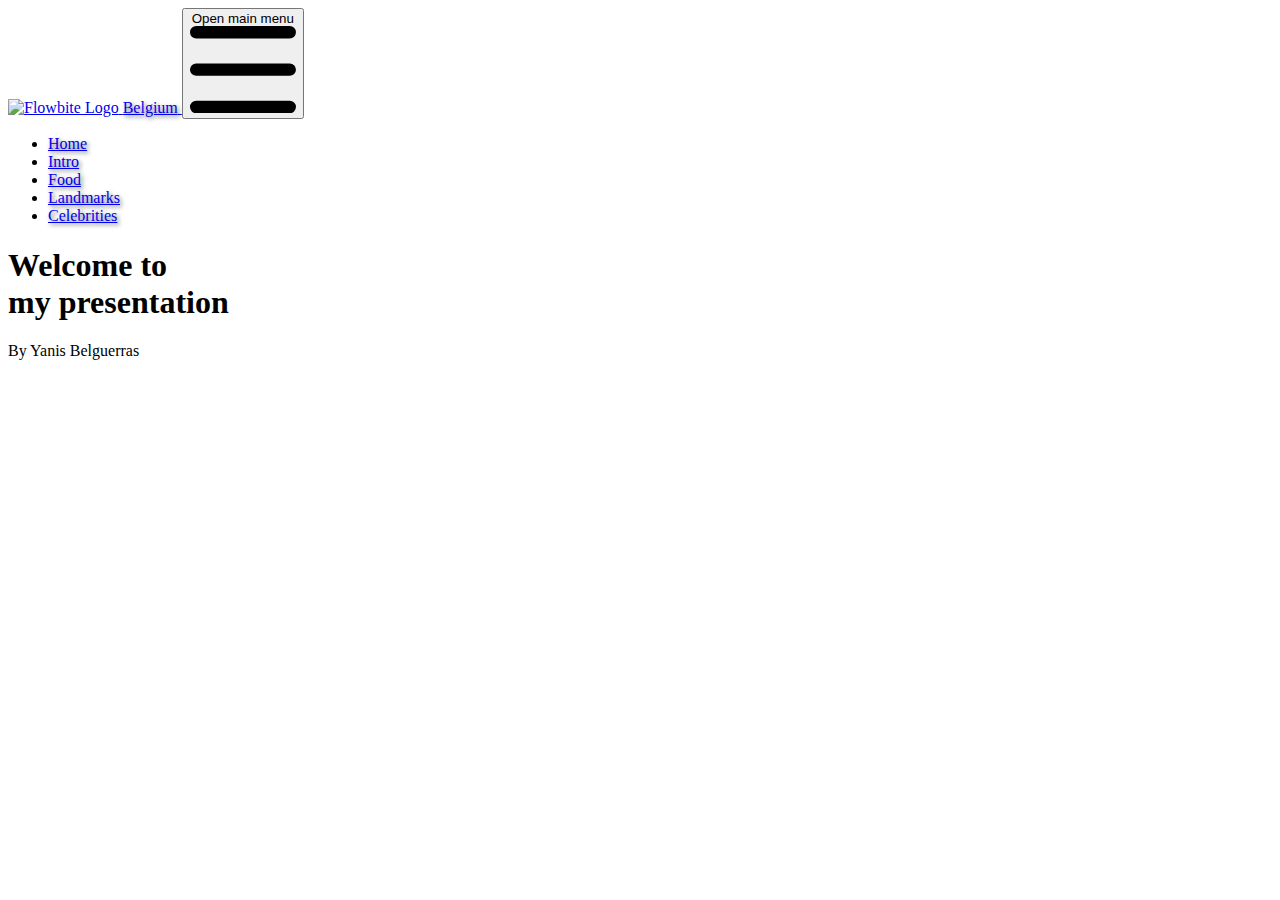
==== index.html @ 885a82c3 "Add files via upload" ====
<!DOCTYPE html>
<html lang="en">

<head>
    <meta charset="UTF-8">
    <meta name="viewport" content="width=device-width, initial-scale=1.0">
    <link href="https://cdnjs.cloudflare.com/ajax/libs/flowbite/1.8.1/flowbite.min.css" rel="stylesheet" />
    <script src="https://cdn.tailwindcss.com"></script>
    <title>Presentation of Belgium</title>
    <meta name="color-scheme" content="only-dark">
    <style>
        /* Full-screen particles container */
        #particles-js {
            position: absolute;
            top: 0;
            left: 0;
            width: 100%;
            height: 100%;
            z-index: -1; /* Ensure particles are behind other content */
        }

        /* Text shadow for navbar links */
        .text-shadow {
            text-shadow: 2px 2px 4px rgba(0, 0, 0, 0.6);
        }
    </style>
    <script src="https://cdn.jsdelivr.net/npm/particles.js@2.0.0/particles.min.js"></script>
</head>

<body class="bg-black">
    <!-- Particles.js container -->
    <div id="particles-js"></div>

    <nav class="belgiumText bg-white border-gray-200 dark:bg-red-900">
        <div class="max-w-screen-xl flex flex-wrap items-center justify-between mx-auto p-4">
            <a href="https://flowbite.com/" class="flex items-center space-x-3 rtl:space-x-reverse">
                <img src="https://imgs.search.brave.com/cCiiLeAvrJM_VEg174NBQhTFCQ5dcsKrtpfmxerILKg/rs:fit:500:0:0:0/g:ce/aHR0cHM6Ly90My5m/dGNkbi5uZXQvanBn/LzAwLzk3LzQyLzc2/LzM2MF9GXzk3NDI3/Njc4X0NZeHljbDVx/WXRJbFEyYW5ncVZE/MXoySnNDaUF0N0V3/LmpwZw" class="h-8" alt="Flowbite Logo" />
                <span class="self-center text-2xl font-semibold whitespace-nowrap dark:text-white text-shadow">Belgium</span>
            </a>
            <button data-collapse-toggle="navbar-default" type="button"
                class="inline-flex items-center p-2 w-10 h-10 justify-center text-sm text-gray-500 rounded-lg md:hidden hover:bg-gray-100 focus:outline-none focus:ring-2 focus:ring-gray-200 dark:text-gray-400 dark:hover:bg-gray-700 dark:focus:ring-gray-600"
                aria-controls="navbar-default" aria-expanded="false">
                <span class="sr-only">Open main menu</span>
                <svg class="w-5 h-5" aria-hidden="true" xmlns="http://www.w3.org/2000/svg" fill="none"
                    viewBox="0 0 17 14">
                    <path stroke="currentColor" stroke-linecap="round" stroke-linejoin="round" stroke-width="2"
                        d="M1 1h15M1 7h15M1 13h15" />
                </svg>
            </button>
            <div class="hidden w-full md:block md:w-auto" id="navbar-default">
                <ul
                    class="font-medium flex flex-col p-4 md:p-0 mt-4 border border-gray-100 rounded-lg bg-gray-50 md:flex-row md:space-x-8 rtl:space-x-reverse md:mt-0 md:border-0 md:bg-white dark:bg-gray-800 md:dark:bg-red-900 dark:border-gray-700">
                    <li>
                        <a href="#"
                            class="md:dark:hover:text-yellow-500 block py-2 px-3 text-white bg-yellow-700 rounded md:bg-transparent md:text-yellow-700 md:p-0 dark:text-white md:dark:text-white font-bold text-lg hover:text-yellow-400 text-shadow"
                            aria-current="page">Home</a>
                    </li>
                    <li>
                        <a href="#"
                            class="block py-2 px-3 text-gray-900 rounded hover:bg-gray-100 md:hover:bg-transparent md:border-0 md:hover:text-blue-700 md:p-0 dark:text-white md:dark:hover:text-yellow-500 dark:hover:bg-gray-700 dark:hover:text-white md:dark:hover:bg-transparent font-bold text-lg hover:text-yellow-400 text-shadow">Intro</a>
                    </li>
                    <li>
                        <a href="#"
                            class="block py-2 px-3 text-gray-900 rounded hover:bg-gray-100 md:hover:bg-transparent md:border-0 md:hover:text-blue-700 md:p-0 dark:text-white md:dark:hover:text-yellow-500 dark:hover:bg-gray-700 dark:hover:text-white md:dark:hover:bg-transparent font-bold text-lg hover:text-yellow-400 text-shadow">Food</a>
                    </li>
                    <li>
                        <a href="#"
                            class="block py-2 px-3 text-gray-900 rounded hover:bg-gray-100 md:hover:bg-transparent md:border-0 md:hover:text-blue-700 md:p-0 dark:text-white md:dark:hover:text-yellow-500 dark:hover:bg-gray-700 dark:hover:text-white md:dark:hover:bg-transparent font-bold text-lg hover:text-yellow-400 text-shadow">Landmarks</a>
                    </li>
                    <li>
                        <a href="#"
                            class="block py-2 px-3 text-gray-900 rounded hover:bg-gray-100 md:hover:bg-transparent md:border-0 md:hover:text-blue-700 md:p-0 dark:text-white md:dark:hover:text-yellow-500 dark:hover:bg-gray-700 dark:hover:text-white md:dark:hover:bg-transparent font-bold text-lg hover:text-yellow-400 text-shadow">Celebrities</a>
                    </li>
                </ul>
            </div>
        </div>
    </nav>

    <div class="max-w-screen-sm ml-10 px-4 pt-16">
        <h1
            class="mb-4 text-3xl font-extrabold text-gray-900 dark:text-white md:text-5xl lg:text-6xl text-left">
            <span class="text-transparent bg-clip-text bg-gradient-to-r to-yellow-300 from-red-900">
                Welcome to<br> my presentation</span>
        </h1>
        <p class="text-lg font-normal text-gray-500 dark:text-gray-400">By Yanis Belguerras</p>
    </div>
    <!-- Initialize Particles.js -->
    <script>
        particlesJS('particles-js', {
            "particles": {
                "number": {
                    "value": 80,
                    "density": {
                        "enable": true,
                        "value_area": 800
                    }
                },
                "color": {
                    "value": "#FFFFFF"
                },
                "shape": {
                    "type": "circle",
                    "stroke": {
                        "width": 0,
                        "color": "#000000"
                    },
                    "polygon": {
                        "nb_sides": 5
                    }
                },
                "opacity": {
                    "value": 0.5,
                    "random": false,
                    "anim": {
                        "enable": false,
                        "speed": 1,
                        "opacity_min": 0.1,
                        "sync": false
                    }
                },
                "size": {
                    "value": 3,
                    "random": true,
                    "anim": {
                        "enable": false,
                        "speed": 40,
                        "size_min": 0.1,
                        "sync": false
                    }
                },
                "line_linked": {
                    "enable": false,
                    "distance": 150,
                    "color": "#ffffff",
                    "opacity": 0.4,
                    "width": 1
                },
                "move": {
                    "enable": true,
                    "speed": 3,
                    "direction": "none",
                    "random": false,
                    "straight": false,
                    "out_mode": "out",
                    "bounce": false,
                    "attract": {
                        "enable": false,
                        "rotateX": 600,
                        "rotateY": 1200
                    }
                }
            },
            "interactivity": {
                "detect_on": "canvas",
                "events": {
                    "onhover": {
                        "enable": false,
                        "mode": "repulse"
                    },
                    "onclick": {
                        "enable": false,
                        "mode": "push"
                    },
                    "resize": true
                }
            },
            "retina_detect": true
        });
    </script>
</body>

</html>
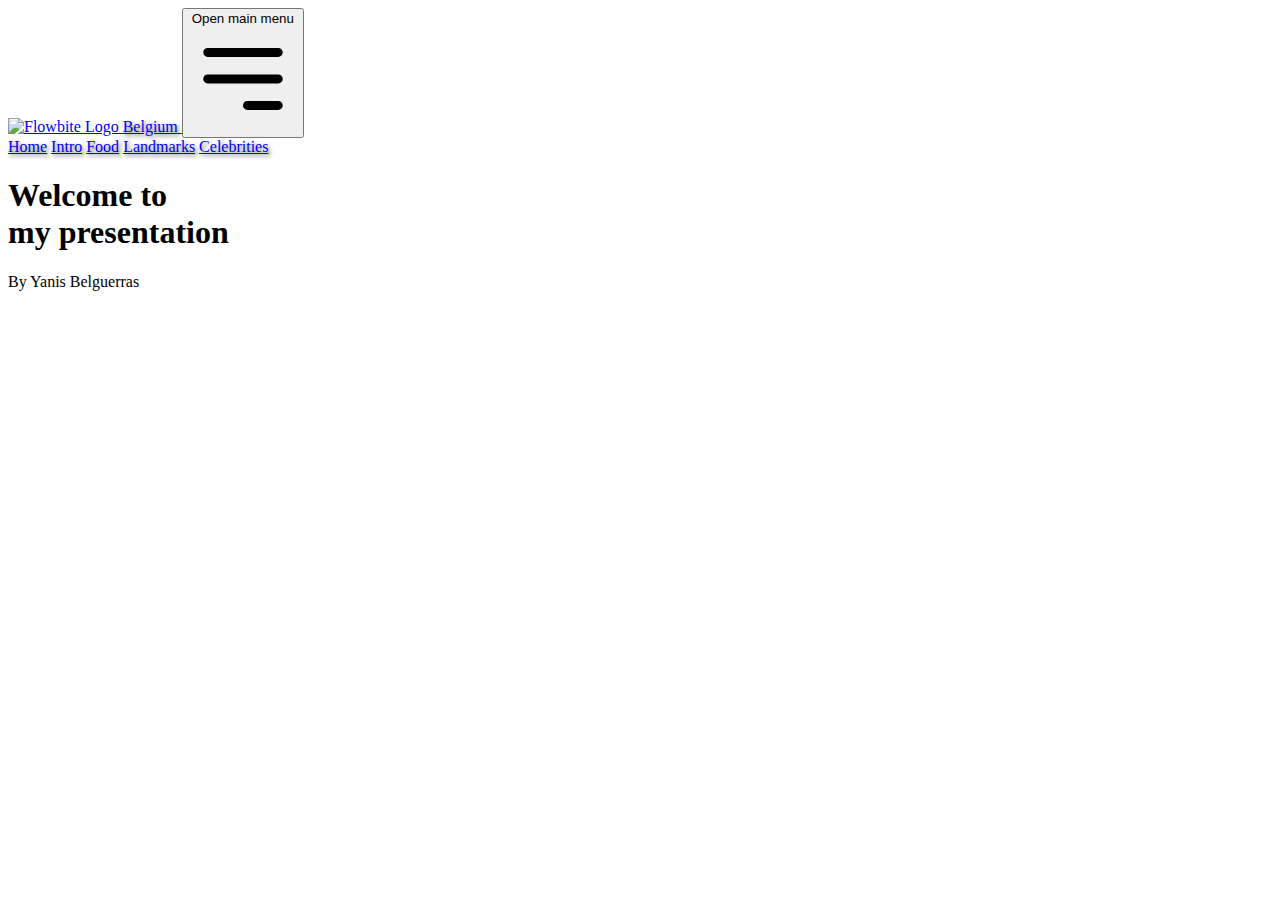
==== commit 4069cb90: "fixed formatting on home page" ====
--- a/index.html
+++ b/index.html
@@ -1,10 +1,10 @@
 <!DOCTYPE html>
-<html lang="en">
+<html lang="en" class="dark">
 
 <head>
     <meta charset="UTF-8">
     <meta name="viewport" content="width=device-width, initial-scale=1.0">
-    <link href="https://cdnjs.cloudflare.com/ajax/libs/flowbite/1.8.1/flowbite.min.css" rel="stylesheet" />
+    <link href="index.html" rel="stylesheet" />
     <script src="https://cdn.tailwindcss.com"></script>
     <title>Presentation of Belgium</title>
     <meta name="color-scheme" content="only-dark">
@@ -31,59 +31,45 @@
     <!-- Particles.js container -->
     <div id="particles-js"></div>
 
-    <nav class="belgiumText bg-white border-gray-200 dark:bg-red-900">
-        <div class="max-w-screen-xl flex flex-wrap items-center justify-between mx-auto p-4">
-            <a href="https://flowbite.com/" class="flex items-center space-x-3 rtl:space-x-reverse">
-                <img src="https://imgs.search.brave.com/cCiiLeAvrJM_VEg174NBQhTFCQ5dcsKrtpfmxerILKg/rs:fit:500:0:0:0/g:ce/aHR0cHM6Ly90My5m/dGNkbi5uZXQvanBn/LzAwLzk3LzQyLzc2/LzM2MF9GXzk3NDI3/Njc4X0NZeHljbDVx/WXRJbFEyYW5ncVZE/MXoySnNDaUF0N0V3/LmpwZw" class="h-8" alt="Flowbite Logo" />
-                <span class="self-center text-2xl font-semibold whitespace-nowrap dark:text-white text-shadow">Belgium</span>
+    <!-- Navigation -->
+    <nav class="bg-red-900 border-gray-200 dark:bg-red-900">
+        <div class="container mx-auto flex items-center justify-between p-4">
+            <a href="https://flowbite.com/" class="flex items-center">
+                <img src="https://imgs.search.brave.com/cCiiLeAvrJM_VEg174NBQhTFCQ5dcsKrtpfmxerILKg/rs:fit:500:0:0:0/g:ce/aHR0cHM6Ly90My5m/dGNkbi5uZXQvanBn/LzAwLzk3LzQyLzc2/LzM2MF9GXzk3NDI3/Njc4X0NZeHljbDVx/WXRJbFEyYW5ncVZE/MXoySnNDaUF0N0V3/LmpwZw" class="h-8 mr-2" alt="Flowbite Logo" />
+                <span class="self-center text-2xl font-semibold whitespace-nowrap text-white text-shadow">Belgium</span>
             </a>
+
+            <!-- Mobile Menu Button -->
             <button data-collapse-toggle="navbar-default" type="button"
-                class="inline-flex items-center p-2 w-10 h-10 justify-center text-sm text-gray-500 rounded-lg md:hidden hover:bg-gray-100 focus:outline-none focus:ring-2 focus:ring-gray-200 dark:text-gray-400 dark:hover:bg-gray-700 dark:focus:ring-gray-600"
+                class="md:hidden text-white p-2 focus:outline-none focus:ring-2 focus:ring-gray-200"
                 aria-controls="navbar-default" aria-expanded="false">
                 <span class="sr-only">Open main menu</span>
-                <svg class="w-5 h-5" aria-hidden="true" xmlns="http://www.w3.org/2000/svg" fill="none"
-                    viewBox="0 0 17 14">
-                    <path stroke="currentColor" stroke-linecap="round" stroke-linejoin="round" stroke-width="2"
-                        d="M1 1h15M1 7h15M1 13h15" />
+                <svg class="w-6 h-6" xmlns="http://www.w3.org/2000/svg" fill="none" viewBox="0 0 24 24" stroke="currentColor">
+                    <path stroke-linecap="round" stroke-linejoin="round" stroke-width="2" d="M4 6h16M4 12h16m-7 6h7" />
                 </svg>
             </button>
-            <div class="hidden w-full md:block md:w-auto" id="navbar-default">
-                <ul
-                    class="font-medium flex flex-col p-4 md:p-0 mt-4 border border-gray-100 rounded-lg bg-gray-50 md:flex-row md:space-x-8 rtl:space-x-reverse md:mt-0 md:border-0 md:bg-white dark:bg-gray-800 md:dark:bg-red-900 dark:border-gray-700">
-                    <li>
-                        <a href="#"
-                            class="md:dark:hover:text-yellow-500 block py-2 px-3 text-white bg-yellow-700 rounded md:bg-transparent md:text-yellow-700 md:p-0 dark:text-white md:dark:text-white font-bold text-lg hover:text-yellow-400 text-shadow"
-                            aria-current="page">Home</a>
-                    </li>
-                    <li>
-                        <a href="#"
-                            class="block py-2 px-3 text-gray-900 rounded hover:bg-gray-100 md:hover:bg-transparent md:border-0 md:hover:text-blue-700 md:p-0 dark:text-white md:dark:hover:text-yellow-500 dark:hover:bg-gray-700 dark:hover:text-white md:dark:hover:bg-transparent font-bold text-lg hover:text-yellow-400 text-shadow">Intro</a>
-                    </li>
-                    <li>
-                        <a href="#"
-                            class="block py-2 px-3 text-gray-900 rounded hover:bg-gray-100 md:hover:bg-transparent md:border-0 md:hover:text-blue-700 md:p-0 dark:text-white md:dark:hover:text-yellow-500 dark:hover:bg-gray-700 dark:hover:text-white md:dark:hover:bg-transparent font-bold text-lg hover:text-yellow-400 text-shadow">Food</a>
-                    </li>
-                    <li>
-                        <a href="#"
-                            class="block py-2 px-3 text-gray-900 rounded hover:bg-gray-100 md:hover:bg-transparent md:border-0 md:hover:text-blue-700 md:p-0 dark:text-white md:dark:hover:text-yellow-500 dark:hover:bg-gray-700 dark:hover:text-white md:dark:hover:bg-transparent font-bold text-lg hover:text-yellow-400 text-shadow">Landmarks</a>
-                    </li>
-                    <li>
-                        <a href="#"
-                            class="block py-2 px-3 text-gray-900 rounded hover:bg-gray-100 md:hover:bg-transparent md:border-0 md:hover:text-blue-700 md:p-0 dark:text-white md:dark:hover:text-yellow-500 dark:hover:bg-gray-700 dark:hover:text-white md:dark:hover:bg-transparent font-bold text-lg hover:text-yellow-400 text-shadow">Celebrities</a>
-                    </li>
-                </ul>
+
+            <!-- Navbar Links -->
+            <div class="hidden md:flex md:space-x-6 text-lg text-white">
+                <a href="index.html" class="hover:text-yellow-400 font-bold text-shadow">Home</a>
+                <a href="intro.html" class="hover:text-yellow-400 font-bold text-shadow">Intro</a>
+                <a href="food.html" class="hover:text-yellow-400 font-bold text-shadow">Food</a>
+                <a href="landmarks.html" class="hover:text-yellow-400 font-bold text-shadow">Landmarks</a>
+                <a href="celebrities.html" class="hover:text-yellow-400 font-bold text-shadow">Celebrities</a>
             </div>
         </div>
     </nav>
 
-    <div class="max-w-screen-sm ml-10 px-4 pt-16">
-        <h1
-            class="mb-4 text-3xl font-extrabold text-gray-900 dark:text-white md:text-5xl lg:text-6xl text-left">
+    <!-- Main Content with Left-Aligned Text -->
+    <div class="container mx-auto px-4 py-16 text-left">
+        <h1 class="mb-4 text-3xl md:text-5xl lg:text-6xl font-extrabold text-white">
             <span class="text-transparent bg-clip-text bg-gradient-to-r to-yellow-300 from-red-900">
-                Welcome to<br> my presentation</span>
+                Welcome to<br> my presentation
+            </span>
         </h1>
-        <p class="text-lg font-normal text-gray-500 dark:text-gray-400">By Yanis Belguerras</p>
+        <p class="text-lg font-normal text-gray-400">By Yanis Belguerras</p>
     </div>
+
     <!-- Initialize Particles.js -->
     <script>
         particlesJS('particles-js', {
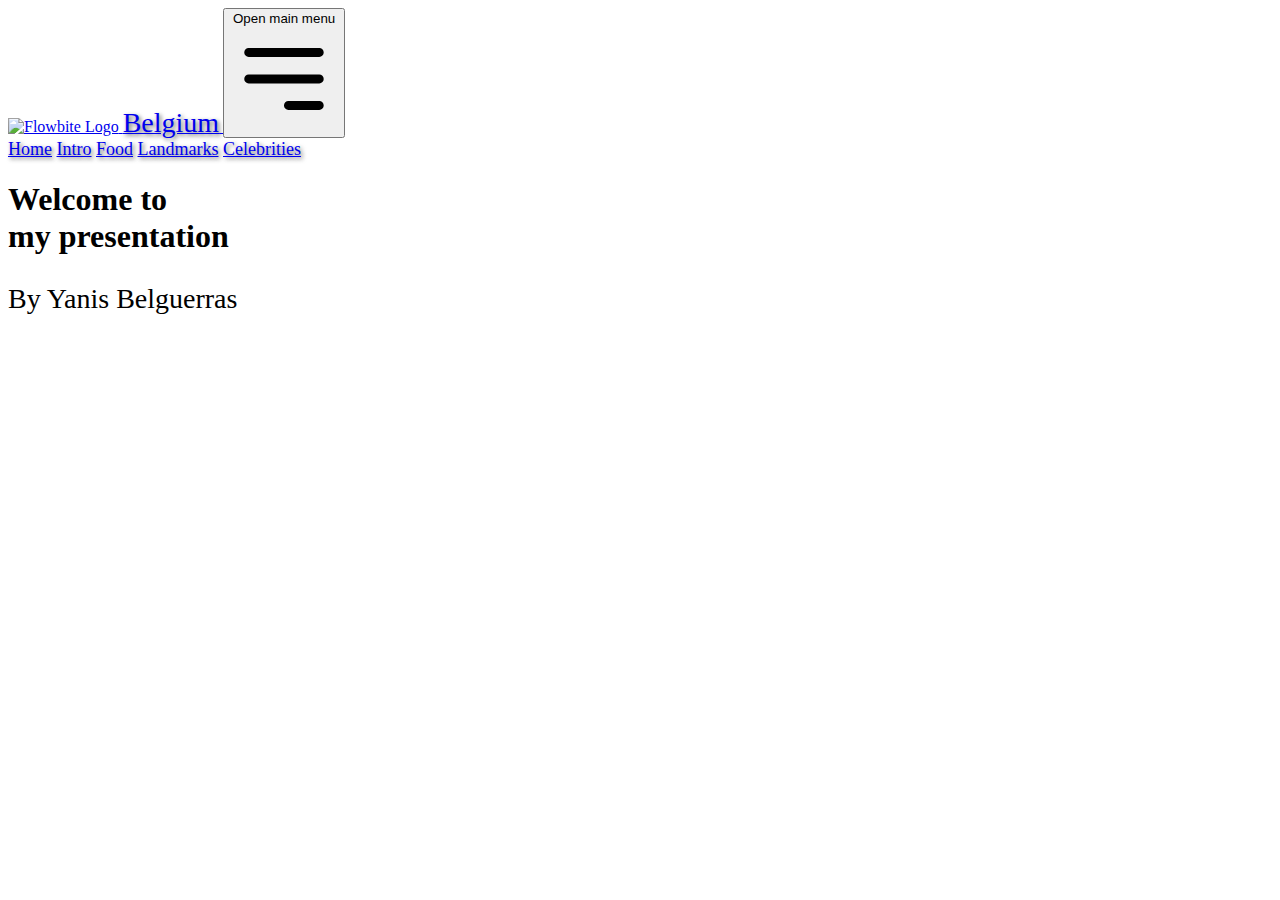
==== commit eead78f0: "La Joel Saves The Day" ====
--- a/index.html
+++ b/index.html
@@ -6,6 +6,9 @@
     <meta name="viewport" content="width=device-width, initial-scale=1.0">
     <link href="index.html" rel="stylesheet" />
     <script src="https://cdn.tailwindcss.com"></script>
+    <script src="tailwind.config.js"></script>
+    <script src="particles.js"></script>
+    <link href="./css.css" rel="stylesheet" />
     <title>Presentation of Belgium</title>
     <meta name="color-scheme" content="only-dark">
     <style>
@@ -32,127 +35,46 @@
     <div id="particles-js"></div>
 
     <!-- Navigation -->
-    <nav class="bg-red-900 border-gray-200 dark:bg-red-900">
-        <div class="container mx-auto flex items-center justify-between p-4">
-            <a href="https://flowbite.com/" class="flex items-center">
-                <img src="https://imgs.search.brave.com/cCiiLeAvrJM_VEg174NBQhTFCQ5dcsKrtpfmxerILKg/rs:fit:500:0:0:0/g:ce/aHR0cHM6Ly90My5m/dGNkbi5uZXQvanBn/LzAwLzk3LzQyLzc2/LzM2MF9GXzk3NDI3/Njc4X0NZeHljbDVx/WXRJbFEyYW5ncVZE/MXoySnNDaUF0N0V3/LmpwZw" class="h-8 mr-2" alt="Flowbite Logo" />
-                <span class="self-center text-2xl font-semibold whitespace-nowrap text-white text-shadow">Belgium</span>
-            </a>
+<nav class="bg-red-900 border-gray-200 dark:bg-red-900 w-full">
+    <div class="flex items-center justify-between p-4">
+        <a href="https://flowbite.com/" class="flex items-center ml-10">
+            <img src="https://imgs.search.brave.com/cCiiLeAvrJM_VEg174NBQhTFCQ5dcsKrtpfmxerILKg/rs:fit:500:0:0:0/g:ce/aHR0cHM6Ly90My5m/dGNkbi5uZXQvanBn/LzAwLzk3LzQyLzc2/LzM2MF9GXzk3NDI3/Njc4X0NZeHljbDVx/WXRJbFEyYW5ncVZE/MXoySnNDaUF0N0V3/LmpwZw" class="h-8 mr-2" alt="Flowbite Logo" />
+            <span class="self-center text-3xl font-semibold whitespace-nowrap text-white text-shadow">Belgium</span>
+        </a>
 
-            <!-- Mobile Menu Button -->
-            <button data-collapse-toggle="navbar-default" type="button"
-                class="md:hidden text-white p-2 focus:outline-none focus:ring-2 focus:ring-gray-200"
-                aria-controls="navbar-default" aria-expanded="false">
-                <span class="sr-only">Open main menu</span>
-                <svg class="w-6 h-6" xmlns="http://www.w3.org/2000/svg" fill="none" viewBox="0 0 24 24" stroke="currentColor">
-                    <path stroke-linecap="round" stroke-linejoin="round" stroke-width="2" d="M4 6h16M4 12h16m-7 6h7" />
-                </svg>
-            </button>
+        <!-- Mobile Menu Button -->
+        <button data-collapse-toggle="navbar-default" type="button"
+            class="md:hidden text-white p-2 focus:outline-none focus:ring-2 focus:ring-gray-200"
+            aria-controls="navbar-default" aria-expanded="false">
+            <span class="sr-only">Open main menu</span>
+            <svg class="w-6 h-6" xmlns="http://www.w3.org/2000/svg" fill="none" viewBox="0 0 24 24" stroke="currentColor">
+                <path stroke-linecap="round" stroke-linejoin="round" stroke-width="2" d="M4 6h16M4 12h16m-7 6h7" />
+            </svg>
+        </button>
 
-            <!-- Navbar Links -->
-            <div class="hidden md:flex md:space-x-6 text-lg text-white">
-                <a href="index.html" class="hover:text-yellow-400 font-bold text-shadow">Home</a>
-                <a href="intro.html" class="hover:text-yellow-400 font-bold text-shadow">Intro</a>
-                <a href="food.html" class="hover:text-yellow-400 font-bold text-shadow">Food</a>
-                <a href="landmarks.html" class="hover:text-yellow-400 font-bold text-shadow">Landmarks</a>
-                <a href="celebrities.html" class="hover:text-yellow-400 font-bold text-shadow">Celebrities</a>
-            </div>
+        <!-- Navbar Links -->
+        <div class="hidden md:flex md:space-x-6 text-2xl text-white">
+            <a href="index.html" class="hover:text-yellow-400 font-bold text-shadow">Home</a>
+            <a href="intro.html" class="hover:text-yellow-400 font-bold text-shadow">Intro</a>
+            <a href="food.html" class="hover:text-yellow-400 font-bold text-shadow">Food</a>
+            <a href="landmarks.html" class="hover:text-yellow-400 font-bold text-shadow">Landmarks</a>
+            <a href="celebrities.html" class="hover:text-yellow-400 font-bold text-shadow">Celebrities</a>
         </div>
-    </nav>
+    </div>
+</nav>
+
 
     <!-- Main Content with Left-Aligned Text -->
-    <div class="container mx-auto px-4 py-16 text-left">
-        <h1 class="mb-4 text-3xl md:text-5xl lg:text-6xl font-extrabold text-white">
+    <div class="container mx-auto px-4 py-16 text-left pt-40">
+        <h1 class="mb-4 text-8xl font-extrabold text-white">
             <span class="text-transparent bg-clip-text bg-gradient-to-r to-yellow-300 from-red-900">
                 Welcome to<br> my presentation
             </span>
         </h1>
-        <p class="text-lg font-normal text-gray-400">By Yanis Belguerras</p>
+        <p class="text-3xl font-lg text-gray-400">By Yanis Belguerras</p>
     </div>
 
-    <!-- Initialize Particles.js -->
-    <script>
-        particlesJS('particles-js', {
-            "particles": {
-                "number": {
-                    "value": 80,
-                    "density": {
-                        "enable": true,
-                        "value_area": 800
-                    }
-                },
-                "color": {
-                    "value": "#FFFFFF"
-                },
-                "shape": {
-                    "type": "circle",
-                    "stroke": {
-                        "width": 0,
-                        "color": "#000000"
-                    },
-                    "polygon": {
-                        "nb_sides": 5
-                    }
-                },
-                "opacity": {
-                    "value": 0.5,
-                    "random": false,
-                    "anim": {
-                        "enable": false,
-                        "speed": 1,
-                        "opacity_min": 0.1,
-                        "sync": false
-                    }
-                },
-                "size": {
-                    "value": 3,
-                    "random": true,
-                    "anim": {
-                        "enable": false,
-                        "speed": 40,
-                        "size_min": 0.1,
-                        "sync": false
-                    }
-                },
-                "line_linked": {
-                    "enable": false,
-                    "distance": 150,
-                    "color": "#ffffff",
-                    "opacity": 0.4,
-                    "width": 1
-                },
-                "move": {
-                    "enable": true,
-                    "speed": 3,
-                    "direction": "none",
-                    "random": false,
-                    "straight": false,
-                    "out_mode": "out",
-                    "bounce": false,
-                    "attract": {
-                        "enable": false,
-                        "rotateX": 600,
-                        "rotateY": 1200
-                    }
-                }
-            },
-            "interactivity": {
-                "detect_on": "canvas",
-                "events": {
-                    "onhover": {
-                        "enable": false,
-                        "mode": "repulse"
-                    },
-                    "onclick": {
-                        "enable": false,
-                        "mode": "push"
-                    },
-                    "resize": true
-                }
-            },
-            "retina_detect": true
-        });
-    </script>
+    
 </body>
 
 </html>
--- a/css.css
+++ b/css.css
@@ -0,0 +1,177 @@
+@media (max-width: 1663px) {
+    .text-5xl{
+        font-size: 40px !important; 
+    }
+    .font-normal{
+        font-size: 20px !important; 
+    }
+    .text-3xl{
+        font-size: 30px !important; 
+    }
+    .text-2xl{
+        font-size: 20px !important; 
+    }
+    .subtitle{
+        font-size: 20px !important; 
+    }
+    .contact-text{
+        font-size: 20px !important; 
+    }
+    .gallery{
+        padding-bottom: 45.57% !important;
+    }
+}
+@media (max-width: 1659px) {
+    .text-5xl{
+        font-size: 38px !important; 
+    }
+    .font-normal{
+        font-size: 18px !important; 
+    }
+    .text-3xl{
+        font-size: 28px !important; 
+    }
+    .text-2xl{
+        font-size: 18px !important; 
+    }
+    .subtitle{
+        font-size: 18px !important; 
+    }
+    .contact-text{
+        font-size: 18px !important; 
+    }
+}
+
+
+@media (max-width: 1531px) {
+    .w-96{
+        opacity: 0;
+    }
+}
+
+
+
+@media (max-width: 1022px) {
+    .img{
+        opacity: 0;
+    }
+    .gap-y-10{
+        opacity: 0;
+    }
+}
+
+@media screen and (max-width: 1020px) {
+    .flex-container {
+        flex-direction: column !important;
+        align-items: center !important;
+        width: 100% !important;
+    }
+
+    .flex-item {
+        display: flex !important;
+        flex: 0 0 33.333% !important;
+        width: 100% !important;
+        margin-bottom: 2% !important;
+    }
+
+    .margin-top-moblie{
+        margin-top: 12px;
+    }
+    .c1{
+        display: none !important;
+    }
+    .c2{
+        width: 100% !important;
+    }
+}
+
+@media (max-width: 793px) {
+    .text-9xl{
+        font-size: 70px !important; 
+    }
+    .text-5xl{
+        font-size: 30px !important; 
+    }
+    .text-xl{
+        font-size: 20px !important; 
+    }
+    .gallery{
+        padding-bottom: 100.57% !important;
+    }
+    .subtitle{
+        display: none !important;
+    }
+}
+
+@media (max-width: 793px) {
+    .underText{
+        display: none;
+    }
+    .Logo{
+        display: none;
+    }
+}
+
+@media (max-width: 589px) {
+    .text-9xl{
+        font-size: 50px !important; 
+    }
+    .gallery{
+        padding-bottom: 130.57% !important;
+    }
+    .bc{
+        font-size: 20px !important; 
+    }
+    .py-4{
+        padding-top: 30px !important;
+        padding-bottom: 30px !important;
+    }
+}
+@media (max-width: 483px) {
+    .py-4{
+        font-size: 20px !important; 
+        padding-top: 30px !important;
+        padding-bottom: 30px !important;
+    }
+}
+
+@media (max-width: 444px){
+    .text-lg{
+        font-size: 16px !important; 
+    }
+}
+@media (max-width: 397px) {
+    .text-9xl{
+        font-size: 30px !important; 
+    }
+    .gallery{
+        padding-bottom: 170.57% !important;
+    }
+    .text-lg{
+        font-size: 12px !important; 
+    }
+}
+
+@media (max-width: 243px) {
+    .text-9xl{
+        font-size: 20px !important; 
+    }
+    .text-4xl{
+        font-size: 15px !important; 
+    }
+    .text-lg{
+        font-size: 16px !important; 
+    }
+    
+    .gallery{
+        padding-bottom: 300.57% !important;
+    }
+}
+
+@media (max-width: 295px) {
+    .py-4{
+        font-size: 13px !important; 
+        padding-top: 30px !important;
+        padding-bottom: 30px !important;
+    }
+}